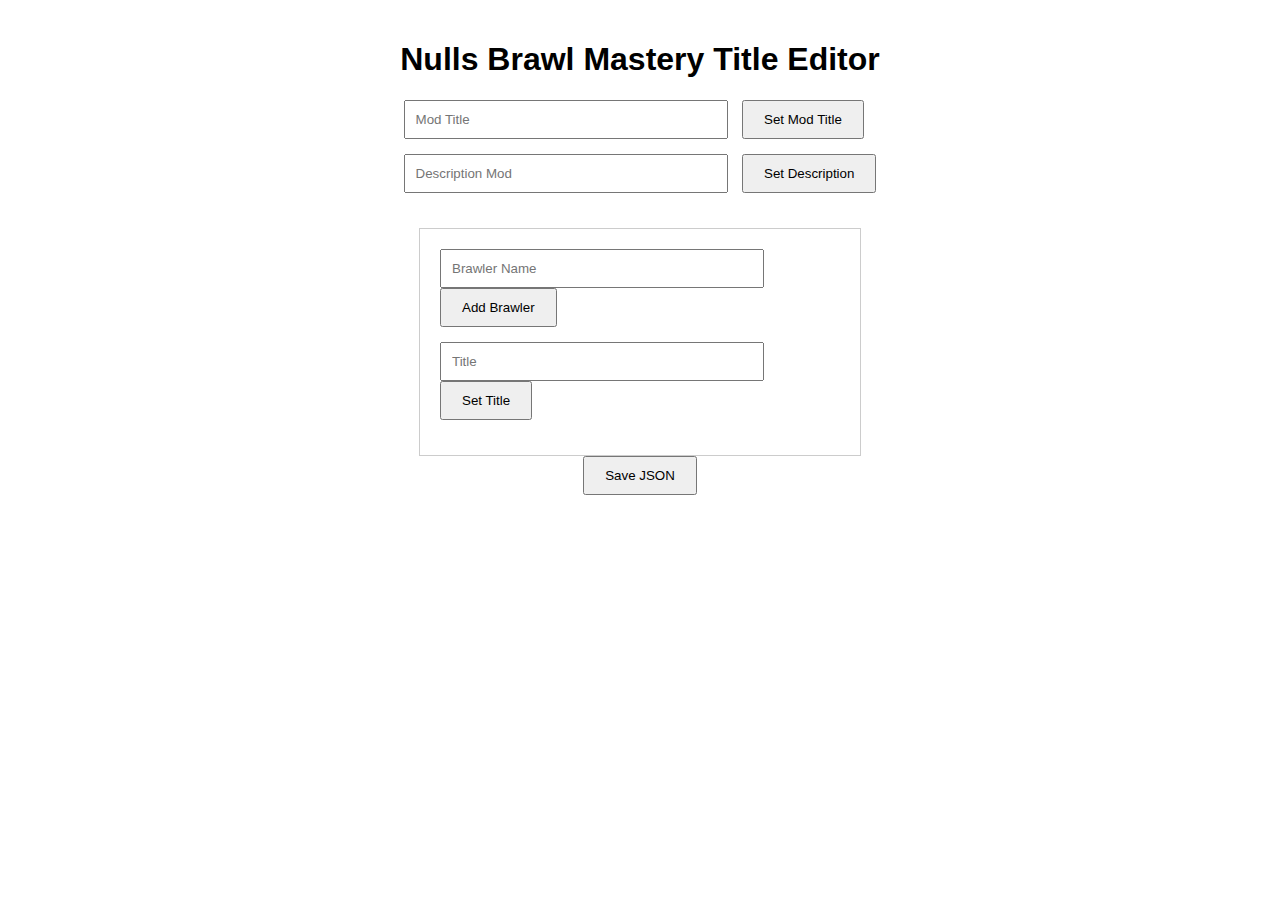
==== index.html @ 832912d6 "Create index.html" ====
<!DOCTYPE html>
<html lang="en">
<head>
    <meta charset="UTF-8">
    <meta name="viewport" content="width=device-width, initial-scale=1.0">
    <title>Nulls Brawl Mastery Editor</title>
    <style>
        body {
            font-family: Arial, sans-serif;
            display: flex;
            flex-direction: column;
            align-items: center;
            margin: 20px;
        }
        .input-group {
            margin-bottom: 15px;
        }
        input[type="text"] {
            padding: 10px;
            width: 300px;
            margin-right: 10px;
        }
        button {
            padding: 10px 20px;
            cursor: pointer;
        }
        .brawler-section {
            border: 1px solid #ccc;
            padding: 20px;
            margin-top: 20px;
            width: 400px;
        }
    </style>
</head>
<body>
    <h1>Nulls Brawl Mastery Title Editor</h1>
    <div id="main-section">
        <div class="input-group">
            <input type="text" id="modTitle" placeholder="Mod Title">
            <button onclick="saveModTitle()">Set Mod Title</button>
        </div>
        <div class="input-group">
            <input type="text" id="modDescription" placeholder="Description Mod">
            <button onclick="saveModDescription()">Set Description</button>
        </div>
    </div>

    <div class="brawler-section">
        <div class="input-group">
            <input type="text" id="brawlerName" placeholder="Brawler Name">
            <button onclick="addBrawler()">Add Brawler</button>
        </div>
        <div class="input-group">
            <input type="text" id="brawlerTitle" placeholder="Title">
            <button onclick="setBrawlerTitle()">Set Title</button>
        </div>
    </div>

    <button onclick="saveJson()">Save JSON</button>

    <script>
        const jsonData = {
            "@title": "",
            "@description": "",
            "texts": {}
        };

        function saveModTitle() {
            const title = document.getElementById('modTitle').value;
            jsonData["@title"] = title;
            alert("Mod title saved!");
        }

        function saveModDescription() {
            const description = document.getElementById('modDescription').value;
            jsonData["@description"] = description;
            alert("Mod description saved!");
        }

        function addBrawler() {
            const brawlerName = document.getElementById('brawlerName').value.toUpperCase();
            if (!brawlerName) {
                alert("Please enter a Brawler name.");
                return;
            }
            if (!jsonData.texts[`TID_TILE_MASTERY_${brawlerName}`]) {
                jsonData.texts[`TID_TILE_MASTERY_${brawlerName}`] = { "EN": "" };
                alert(`Brawler ${brawlerName} added!`);
            } else {
                alert("Brawler already exists.");
            }
        }

        function setBrawlerTitle() {
            const brawlerName = document.getElementById('brawlerName').value.toUpperCase();
            const brawlerTitle = document.getElementById('brawlerTitle').value;
            if (!brawlerName || !brawlerTitle) {
                alert("Please enter both Brawler name and Title.");
                return;
            }
            if (jsonData.texts[`TID_TILE_MASTERY_${brawlerName}`]) {
                jsonData.texts[`TID_TILE_MASTERY_${brawlerName}`]["EN"] = brawlerTitle;
                alert(`Title for ${brawlerName} updated!`);
            } else {
                alert("Brawler not added yet.");
            }
        }

        function saveJson() {
            const blob = new Blob([JSON.stringify(jsonData, null, 4)], { type: "application/json" });
            const link = document.createElement("a");
            link.href = URL.createObjectURL(blob);
            link.download = "mastery_titles.json";
            link.click();
        }
    </script>
</body>
</html>
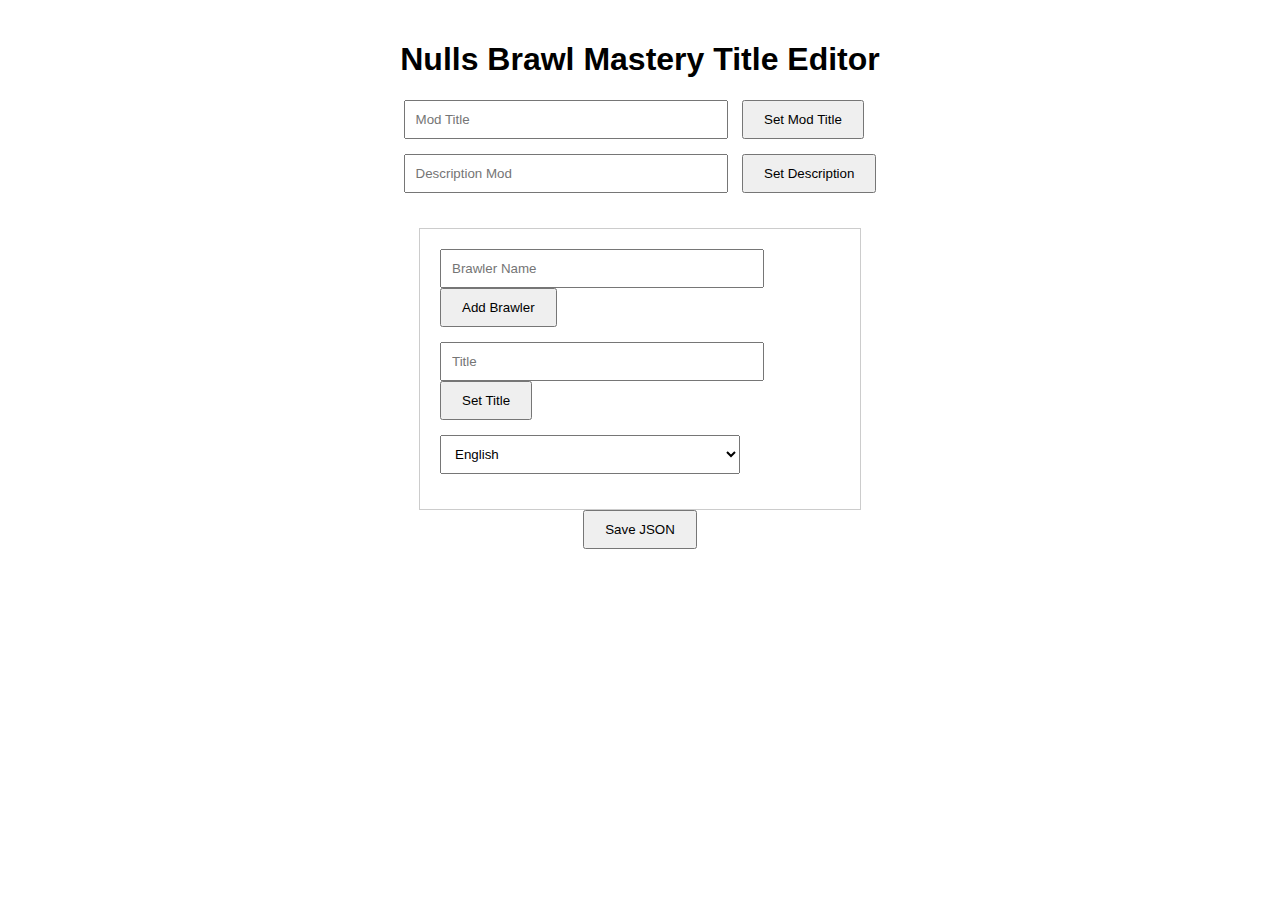
==== commit 737174e2: "Update index.html" ====
--- a/index.html
+++ b/index.html
@@ -15,7 +15,7 @@
         .input-group {
             margin-bottom: 15px;
         }
-        input[type="text"] {
+        input[type="text"], select {
             padding: 10px;
             width: 300px;
             margin-right: 10px;
@@ -54,6 +54,13 @@
             <input type="text" id="brawlerTitle" placeholder="Title">
             <button onclick="setBrawlerTitle()">Set Title</button>
         </div>
+        <div class="input-group">
+            <select id="languageSelector" onchange="updateLanguage()">
+                <option value="texts">English</option>
+                <option value="ar">Arabic</option>
+                <option value="ru">Russian</option>
+            </select>
+        </div>
     </div>
 
     <button onclick="saveJson()">Save JSON</button>
@@ -64,6 +71,8 @@
             "@description": "",
             "texts": {}
         };
+
+        let currentLanguage = "texts"; // Default to English
 
         function saveModTitle() {
             const title = document.getElementById('modTitle').value;
@@ -77,15 +86,26 @@
             alert("Mod description saved!");
         }
 
+        function updateLanguage() {
+            const language = document.getElementById('languageSelector').value;
+            currentLanguage = language;
+
+            if (!jsonData[currentLanguage]) {
+                jsonData[currentLanguage] = {};
+            }
+            alert(`Language switched to ${language.toUpperCase()}`);
+        }
+
         function addBrawler() {
             const brawlerName = document.getElementById('brawlerName').value.toUpperCase();
             if (!brawlerName) {
                 alert("Please enter a Brawler name.");
                 return;
             }
-            if (!jsonData.texts[`TID_TILE_MASTERY_${brawlerName}`]) {
-                jsonData.texts[`TID_TILE_MASTERY_${brawlerName}`] = { "EN": "" };
-                alert(`Brawler ${brawlerName} added!`);
+
+            if (!jsonData[currentLanguage][`TID_TITLE_MASTERY_${brawlerName}`]) {
+                jsonData[currentLanguage][`TID_TITLE_MASTERY_${brawlerName}`] = {};
+                alert(`Brawler ${brawlerName} added for language ${currentLanguage.toUpperCase()}!`);
             } else {
                 alert("Brawler already exists.");
             }
@@ -94,13 +114,15 @@
         function setBrawlerTitle() {
             const brawlerName = document.getElementById('brawlerName').value.toUpperCase();
             const brawlerTitle = document.getElementById('brawlerTitle').value;
+
             if (!brawlerName || !brawlerTitle) {
                 alert("Please enter both Brawler name and Title.");
                 return;
             }
-            if (jsonData.texts[`TID_TILE_MASTERY_${brawlerName}`]) {
-                jsonData.texts[`TID_TILE_MASTERY_${brawlerName}`]["EN"] = brawlerTitle;
-                alert(`Title for ${brawlerName} updated!`);
+
+            if (jsonData[currentLanguage][`TID_TITLE_MASTERY_${brawlerName}`]) {
+                jsonData[currentLanguage][`TID_TITLE_MASTERY_${brawlerName}`]["EN"] = brawlerTitle; // Default title value in English
+                alert(`Title for ${brawlerName} updated in ${currentLanguage.toUpperCase()}!`);
             } else {
                 alert("Brawler not added yet.");
             }
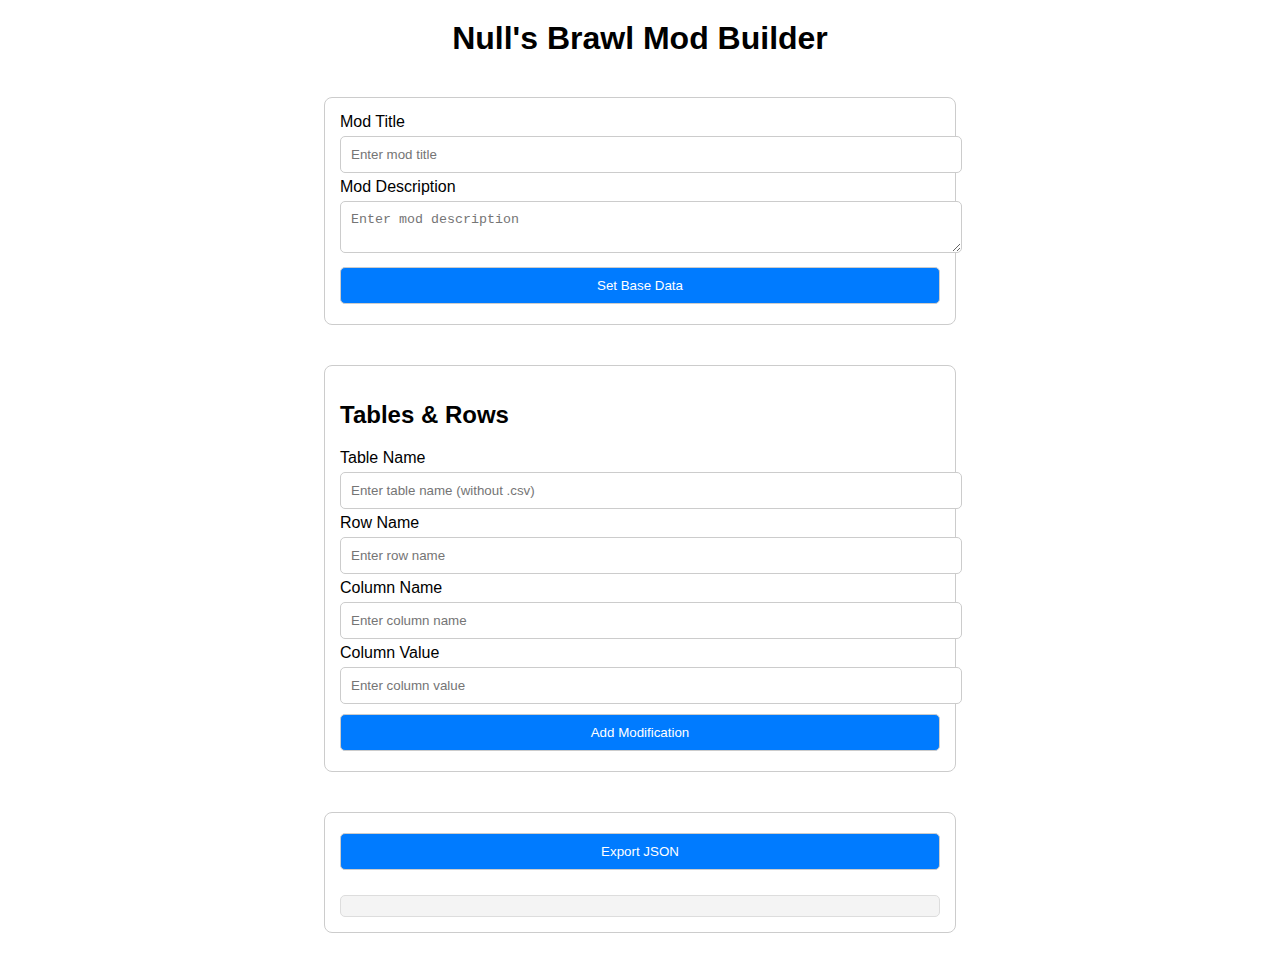
==== commit 8d7fad04: "Rename pro.html to index.html" ====
--- a/index.html
+++ b/index.html
@@ -3,136 +3,143 @@
 <head>
     <meta charset="UTF-8">
     <meta name="viewport" content="width=device-width, initial-scale=1.0">
-    <title>Nulls Brawl Mastery Editor</title>
+    <title>Null's Brawl Mod Builder</title>
     <style>
         body {
             font-family: Arial, sans-serif;
+            margin: 0;
+            padding: 0;
             display: flex;
             flex-direction: column;
             align-items: center;
+        }
+        h1 {
+            margin: 20px 0;
+        }
+        .section {
             margin: 20px;
+            padding: 15px;
+            border: 1px solid #ccc;
+            border-radius: 8px;
+            width: 90%;
+            max-width: 600px;
         }
-        .input-group {
-            margin-bottom: 15px;
-        }
-        input[type="text"], select {
+        input, button, select, textarea {
+            width: 100%;
             padding: 10px;
-            width: 300px;
-            margin-right: 10px;
+            margin: 5px 0;
+            border-radius: 5px;
+            border: 1px solid #ccc;
         }
         button {
-            padding: 10px 20px;
+            background-color: #007BFF;
+            color: white;
             cursor: pointer;
         }
-        .brawler-section {
-            border: 1px solid #ccc;
-            padding: 20px;
+        button:hover {
+            background-color: #0056b3;
+        }
+        .json-output {
+            white-space: pre-wrap;
+            background: #f4f4f4;
+            border: 1px solid #ddd;
+            padding: 10px;
+            border-radius: 5px;
             margin-top: 20px;
-            width: 400px;
         }
     </style>
 </head>
 <body>
-    <h1>Nulls Brawl Mastery Title Editor</h1>
-    <div id="main-section">
-        <div class="input-group">
-            <input type="text" id="modTitle" placeholder="Mod Title">
-            <button onclick="saveModTitle()">Set Mod Title</button>
-        </div>
-        <div class="input-group">
-            <input type="text" id="modDescription" placeholder="Description Mod">
-            <button onclick="saveModDescription()">Set Description</button>
-        </div>
+    <h1>Null's Brawl Mod Builder</h1>
+    <div class="section">
+        <label for="modTitle">Mod Title</label>
+        <input type="text" id="modTitle" placeholder="Enter mod title">
+        <label for="modDescription">Mod Description</label>
+        <textarea id="modDescription" placeholder="Enter mod description"></textarea>
+        <button onclick="setBaseData()">Set Base Data</button>
+    </div>
+    
+    <div class="section">
+        <h2>Tables & Rows</h2>
+        <label for="tableName">Table Name</label>
+        <input type="text" id="tableName" placeholder="Enter table name (without .csv)">
+        <label for="rowName">Row Name</label>
+        <input type="text" id="rowName" placeholder="Enter row name">
+        <label for="columnName">Column Name</label>
+        <input type="text" id="columnName" placeholder="Enter column name">
+        <label for="columnValue">Column Value</label>
+        <input type="text" id="columnValue" placeholder="Enter column value">
+        <button onclick="addModification()">Add Modification</button>
+    </div>
+    
+    <div class="section">
+        <button onclick="exportJSON()">Export JSON</button>
+        <div id="jsonDisplay" class="json-output"></div>
     </div>
 
-    <div class="brawler-section">
-        <div class="input-group">
-            <input type="text" id="brawlerName" placeholder="Brawler Name">
-            <button onclick="addBrawler()">Add Brawler</button>
-        </div>
-        <div class="input-group">
-            <input type="text" id="brawlerTitle" placeholder="Title">
-            <button onclick="setBrawlerTitle()">Set Title</button>
-        </div>
-        <div class="input-group">
-            <select id="languageSelector" onchange="updateLanguage()">
-                <option value="texts">English</option>
-                <option value="ar">Arabic</option>
-                <option value="ru">Russian</option>
-            </select>
-        </div>
-    </div>
-
-    <button onclick="saveJson()">Save JSON</button>
-
     <script>
-        const jsonData = {
+        const modData = {
             "@title": "",
             "@description": "",
-            "texts": {}
         };
 
-        let currentLanguage = "texts"; // Default to English
+        function setBaseData() {
+            const title = document.getElementById('modTitle').value;
+            const description = document.getElementById('modDescription').value;
 
-        function saveModTitle() {
-            const title = document.getElementById('modTitle').value;
-            jsonData["@title"] = title;
-            alert("Mod title saved!");
-        }
-
-        function saveModDescription() {
-            const description = document.getElementById('modDescription').value;
-            jsonData["@description"] = description;
-            alert("Mod description saved!");
-        }
-
-        function updateLanguage() {
-            const language = document.getElementById('languageSelector').value;
-            currentLanguage = language;
-
-            if (!jsonData[currentLanguage]) {
-                jsonData[currentLanguage] = {};
-            }
-            alert(`Language switched to ${language.toUpperCase()}`);
-        }
-
-        function addBrawler() {
-            const brawlerName = document.getElementById('brawlerName').value.toUpperCase();
-            if (!brawlerName) {
-                alert("Please enter a Brawler name.");
+            if (!title || !description) {
+                alert("Please provide both title and description.");
                 return;
             }
 
-            if (!jsonData[currentLanguage][`TID_TITLE_MASTERY_${brawlerName}`]) {
-                jsonData[currentLanguage][`TID_TITLE_MASTERY_${brawlerName}`] = {};
-                alert(`Brawler ${brawlerName} added for language ${currentLanguage.toUpperCase()}!`);
-            } else {
-                alert("Brawler already exists.");
-            }
+            modData["@title"] = title;
+            modData["@description"] = description;
+
+            alert("Base data set successfully!");
         }
 
-        function setBrawlerTitle() {
-            const brawlerName = document.getElementById('brawlerName').value.toUpperCase();
-            const brawlerTitle = document.getElementById('brawlerTitle').value;
+        function addModification() {
+            const tableName = document.getElementById('tableName').value;
+            const rowName = document.getElementById('rowName').value;
+            const columnName = document.getElementById('columnName').value;
+            const columnValue = document.getElementById('columnValue').value;
 
-            if (!brawlerName || !brawlerTitle) {
-                alert("Please enter both Brawler name and Title.");
+            if (!tableName || !rowName || !columnName || !columnValue) {
+                alert("Please fill in all fields.");
                 return;
             }
 
-            if (jsonData[currentLanguage][`TID_TITLE_MASTERY_${brawlerName}`]) {
-                jsonData[currentLanguage][`TID_TITLE_MASTERY_${brawlerName}`]["EN"] = brawlerTitle; // Default title value in English
-                alert(`Title for ${brawlerName} updated in ${currentLanguage.toUpperCase()}!`);
-            } else {
-                alert("Brawler not added yet.");
+            // Ensure table exists
+            if (!modData[tableName]) {
+                modData[tableName] = {};
             }
+
+            // Ensure row exists
+            if (!modData[tableName][rowName]) {
+                modData[tableName][rowName] = {};
+            }
+
+            // Add column value
+            try {
+                // Try to parse as JSON (for booleans or numbers)
+                modData[tableName][rowName][columnName] = JSON.parse(columnValue);
+            } catch {
+                // Fallback to string
+                modData[tableName][rowName][columnName] = columnValue;
+            }
+
+            alert(`Modification added to ${tableName} -> ${rowName} -> ${columnName}`);
         }
 
-        function saveJson() {
-            const blob = new Blob([JSON.stringify(jsonData, null, 4)], { type: "application/json" });
-            const link = document.createElement("a");
+        function exportJSON() {
+            const jsonOutput = JSON.stringify(modData, null, 4);
+            document.getElementById('jsonDisplay').textContent = jsonOutput;
+
+            // Download JSON file
+            const blob = new Blob([jsonOutput], { type: 'application/json' });
+            const link = document.createElement('a');
             link.href = URL.createObjectURL(blob);
-            link.download = "mastery_titles.json";
+            link.download = 'mod.json';
             link.click();
         }
     </script>
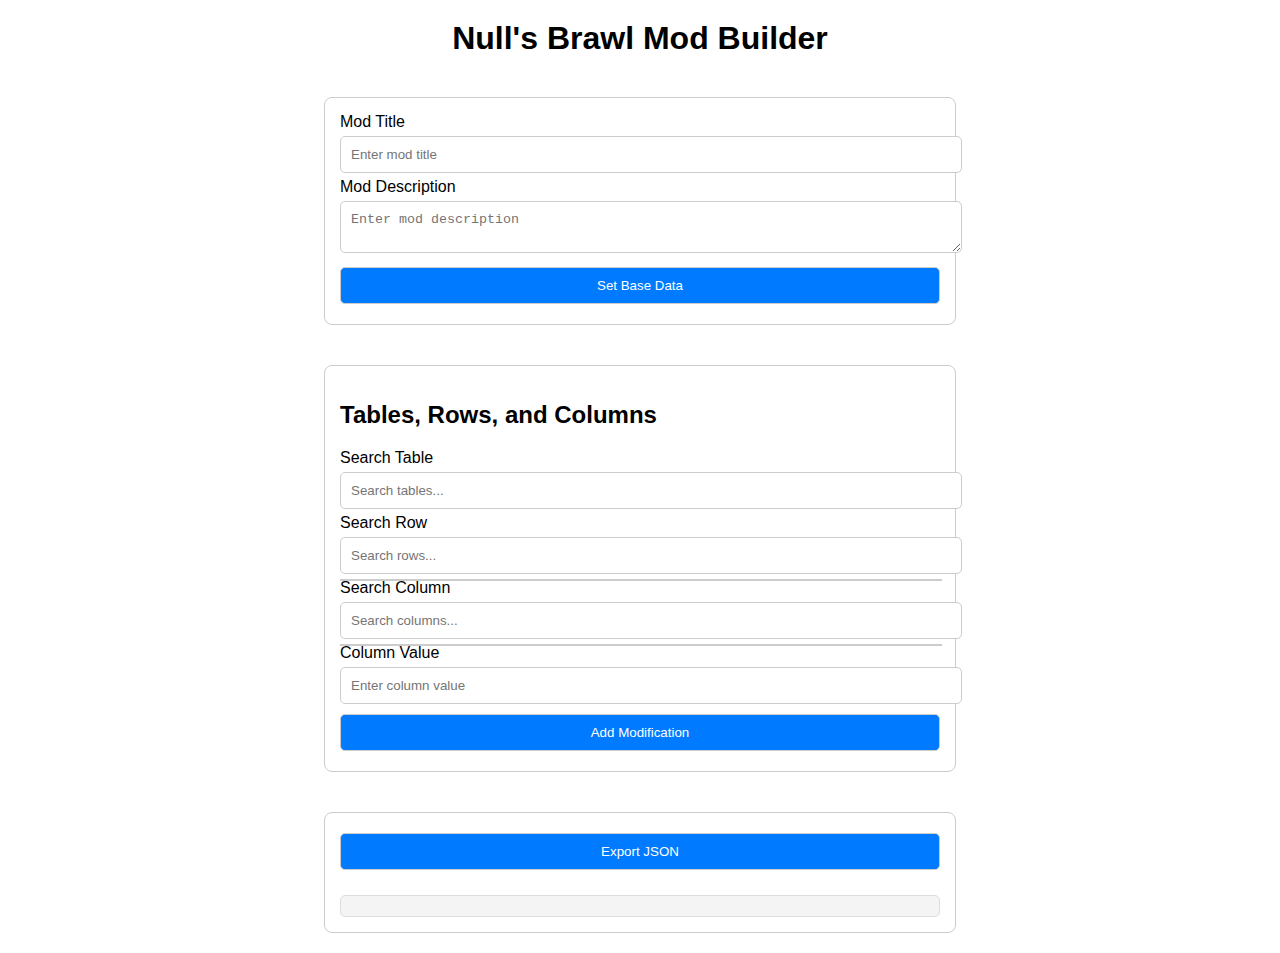
==== commit 2538de60: "Add files via upload" ====
--- a/index.html
+++ b/index.html
@@ -24,7 +24,7 @@
             width: 90%;
             max-width: 600px;
         }
-        input, button, select, textarea {
+        select, button, textarea, input {
             width: 100%;
             padding: 10px;
             margin: 5px 0;
@@ -38,6 +38,34 @@
         }
         button:hover {
             background-color: #0056b3;
+        }
+        .searchable {
+            position: relative;
+            width: 100%;
+        }
+        .searchable input {
+            padding: 10px;
+            width: 100%;
+            border-radius: 5px;
+            border: 1px solid #ccc;
+        }
+        .searchable .options {
+            position: absolute;
+            top: 100%;
+            left: 0;
+            width: 100%;
+            max-height: 150px;
+            overflow-y: auto;
+            background: white;
+            border: 1px solid #ccc;
+            z-index: 1000;
+        }
+        .searchable .options div {
+            padding: 10px;
+            cursor: pointer;
+        }
+        .searchable .options div:hover {
+            background: #f4f4f4;
         }
         .json-output {
             white-space: pre-wrap;
@@ -60,13 +88,22 @@
     </div>
     
     <div class="section">
-        <h2>Tables & Rows</h2>
-        <label for="tableName">Table Name</label>
-        <input type="text" id="tableName" placeholder="Enter table name (without .csv)">
-        <label for="rowName">Row Name</label>
-        <input type="text" id="rowName" placeholder="Enter row name">
-        <label for="columnName">Column Name</label>
-        <input type="text" id="columnName" placeholder="Enter column name">
+        <h2>Tables, Rows, and Columns</h2>
+        <div class="searchable">
+            <label for="tableSearch">Search Table</label>
+            <input type="text" id="tableSearch" placeholder="Search tables..." oninput="filterOptions('tableSearch', 'tableOptions')">
+            <div class="options" id="tableOptions"></div>
+        </div>
+        <div class="searchable">
+            <label for="rowSearch">Search Row</label>
+            <input type="text" id="rowSearch" placeholder="Search rows..." oninput="filterOptions('rowSearch', 'rowOptions')">
+            <div class="options" id="rowOptions"></div>
+        </div>
+        <div class="searchable">
+            <label for="columnSearch">Search Column</label>
+            <input type="text" id="columnSearch" placeholder="Search columns..." oninput="filterOptions('columnSearch', 'columnOptions')">
+            <div class="options" id="columnOptions"></div>
+        </div>
         <label for="columnValue">Column Value</label>
         <input type="text" id="columnValue" placeholder="Enter column value">
         <button onclick="addModification()">Add Modification</button>
@@ -77,71 +114,6 @@
         <div id="jsonDisplay" class="json-output"></div>
     </div>
 
-    <script>
-        const modData = {
-            "@title": "",
-            "@description": "",
-        };
-
-        function setBaseData() {
-            const title = document.getElementById('modTitle').value;
-            const description = document.getElementById('modDescription').value;
-
-            if (!title || !description) {
-                alert("Please provide both title and description.");
-                return;
-            }
-
-            modData["@title"] = title;
-            modData["@description"] = description;
-
-            alert("Base data set successfully!");
-        }
-
-        function addModification() {
-            const tableName = document.getElementById('tableName').value;
-            const rowName = document.getElementById('rowName').value;
-            const columnName = document.getElementById('columnName').value;
-            const columnValue = document.getElementById('columnValue').value;
-
-            if (!tableName || !rowName || !columnName || !columnValue) {
-                alert("Please fill in all fields.");
-                return;
-            }
-
-            // Ensure table exists
-            if (!modData[tableName]) {
-                modData[tableName] = {};
-            }
-
-            // Ensure row exists
-            if (!modData[tableName][rowName]) {
-                modData[tableName][rowName] = {};
-            }
-
-            // Add column value
-            try {
-                // Try to parse as JSON (for booleans or numbers)
-                modData[tableName][rowName][columnName] = JSON.parse(columnValue);
-            } catch {
-                // Fallback to string
-                modData[tableName][rowName][columnName] = columnValue;
-            }
-
-            alert(`Modification added to ${tableName} -> ${rowName} -> ${columnName}`);
-        }
-
-        function exportJSON() {
-            const jsonOutput = JSON.stringify(modData, null, 4);
-            document.getElementById('jsonDisplay').textContent = jsonOutput;
-
-            // Download JSON file
-            const blob = new Blob([jsonOutput], { type: 'application/json' });
-            const link = document.createElement('a');
-            link.href = URL.createObjectURL(blob);
-            link.download = 'mod.json';
-            link.click();
-        }
-    </script>
+    <script src="script.js"></script>
 </body>
-</html>
+</html>